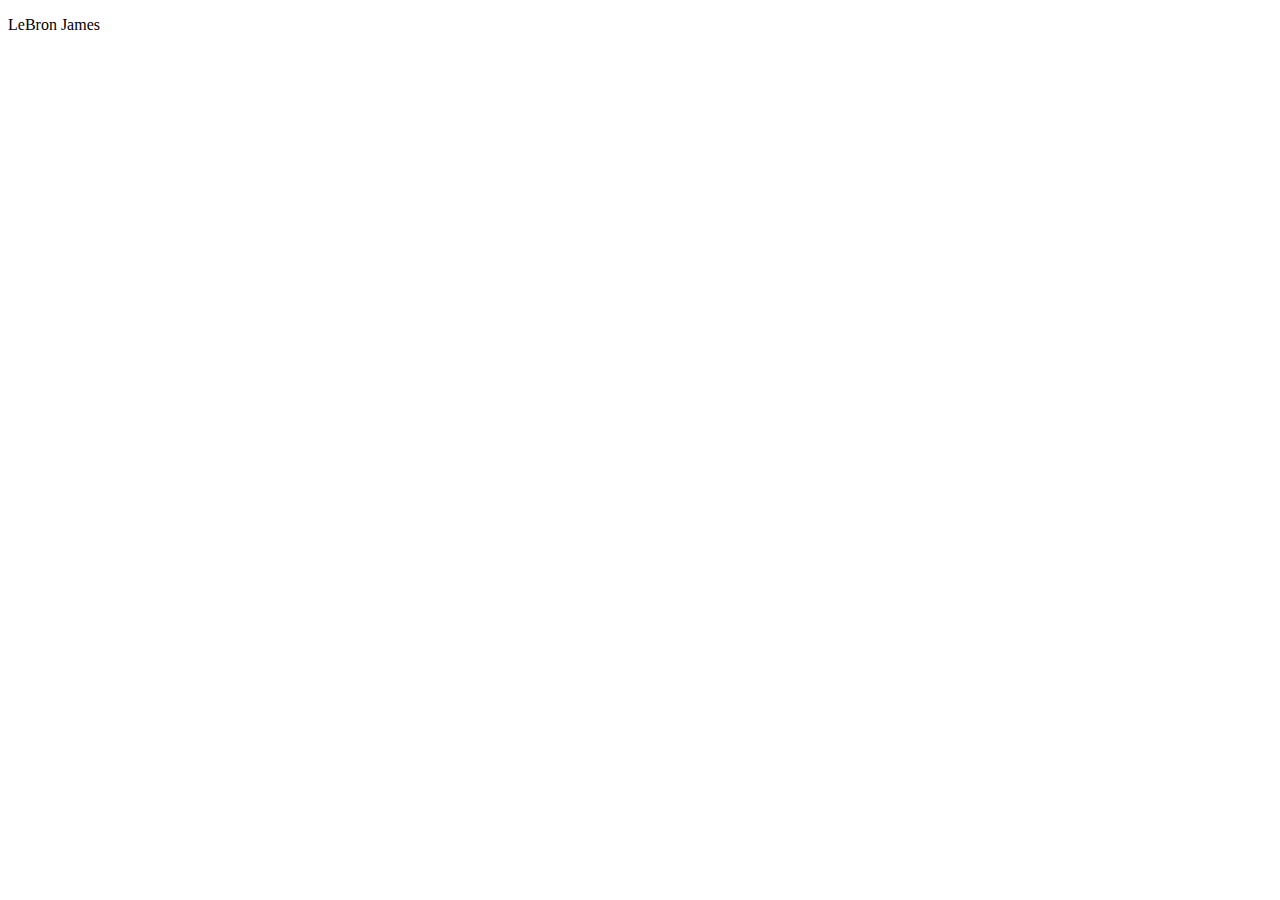
==== index.html @ bd3cfdda "pirmais" ====
<!DOCTYPE html>
<html lang="en">
<head>
    <meta charset="UTF-8">
    <meta name="viewport" content="width=device-width, initial-scale=1.0">
    <title>Your LeBron James Box</title>
    <link rel="stylesheet" href="styles.css">
</head>
<body>

    <div class="lebron-box" id="lebronBox">
        <p>LeBron James</p>
    </div>

    <script src="script.js"></script>
</body>
</html>
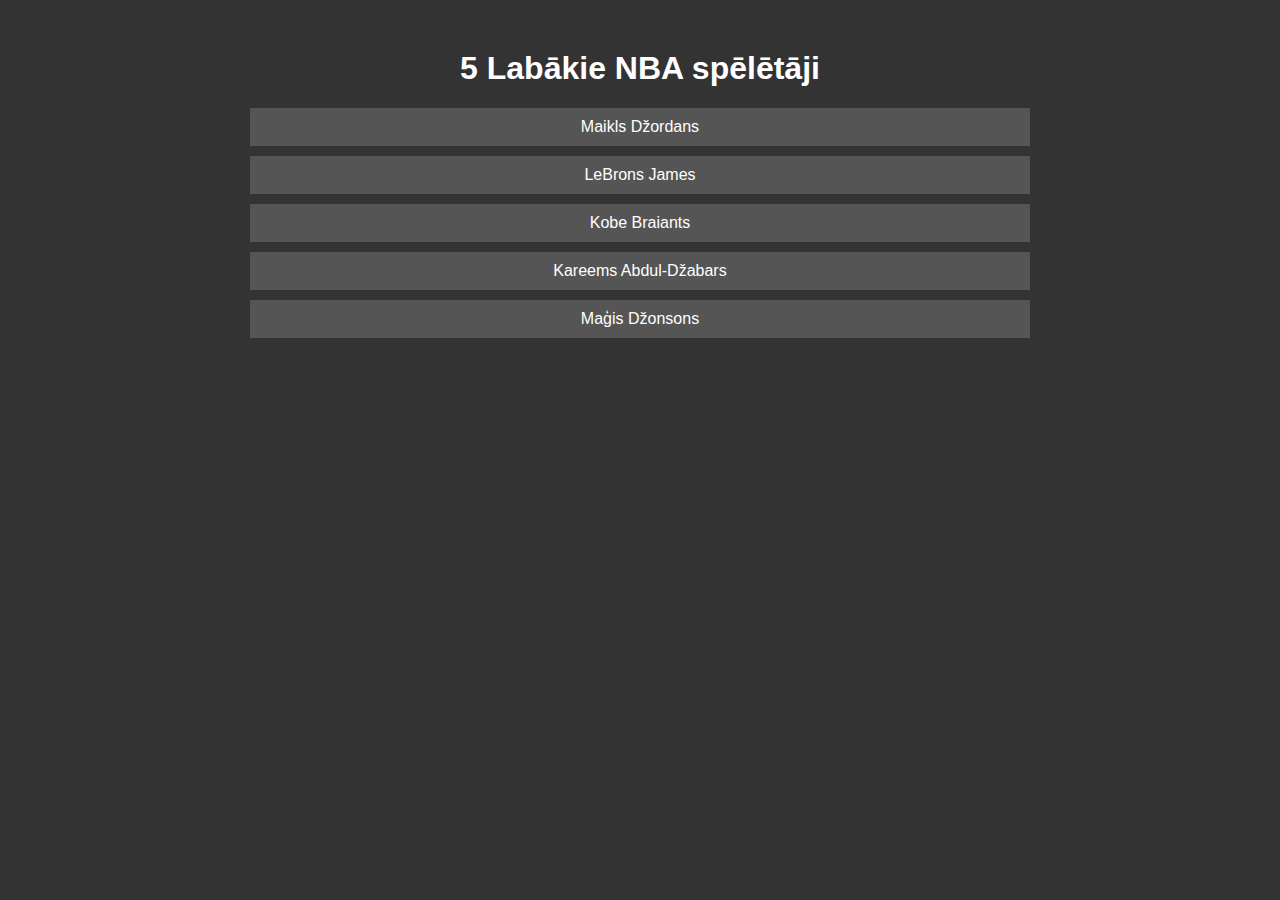
==== commit 1181c4c6: "otrais" ====
--- a/index.html
+++ b/index.html
@@ -1,18 +1,24 @@
 <!DOCTYPE html>
 <html lang="en">
+
 <head>
     <meta charset="UTF-8">
     <meta name="viewport" content="width=device-width, initial-scale=1.0">
-    <title>Your LeBron James Box</title>
-    <link rel="stylesheet" href="styles.css">
+    <link rel="stylesheet" href="style.css">
+    <title>5 Labākie NBA spēlētāji</title>
 </head>
+
 <body>
-
-    <div class="lebron-box" id="lebronBox">
-        <p>LeBron James</p>
+    <div class="container">
+        <h1>5 Labākie NBA spēlētāji</h1>
+        <div class="player-box" onclick="goToPlayerPage(1)">Maikls Džordans</div>
+        <div class="player-box" onclick="goToPlayerPage(2)">LeBrons James</div>
+        <div class="player-box" onclick="goToPlayerPage(3)">Kobe Braiants</div>
+        <div class="player-box" onclick="goToPlayerPage(4)">Kareems Abdul-Džabars</div>
+        <div class="player-box" onclick="goToPlayerPage(5)">Maģis Džonsons</div>
     </div>
 
     <script src="script.js"></script>
 </body>
+
 </html>
-
--- a/style.css
+++ b/style.css
@@ -0,0 +1,29 @@
+body {
+    background-color: #333;
+    color: white;
+    font-family: Arial, sans-serif;
+    margin: 0;
+    padding: 0;
+}
+
+.container {
+    max-width: 800px;
+    margin: 50px auto;
+}
+
+h1 {
+    text-align: center;
+}
+
+.player-box {
+    background-color: #555;
+    color: white;
+    padding: 10px;
+    margin: 10px;
+    text-align: center;
+    cursor: pointer;
+}
+
+.player-box:hover {
+    background-color: #777;
+}
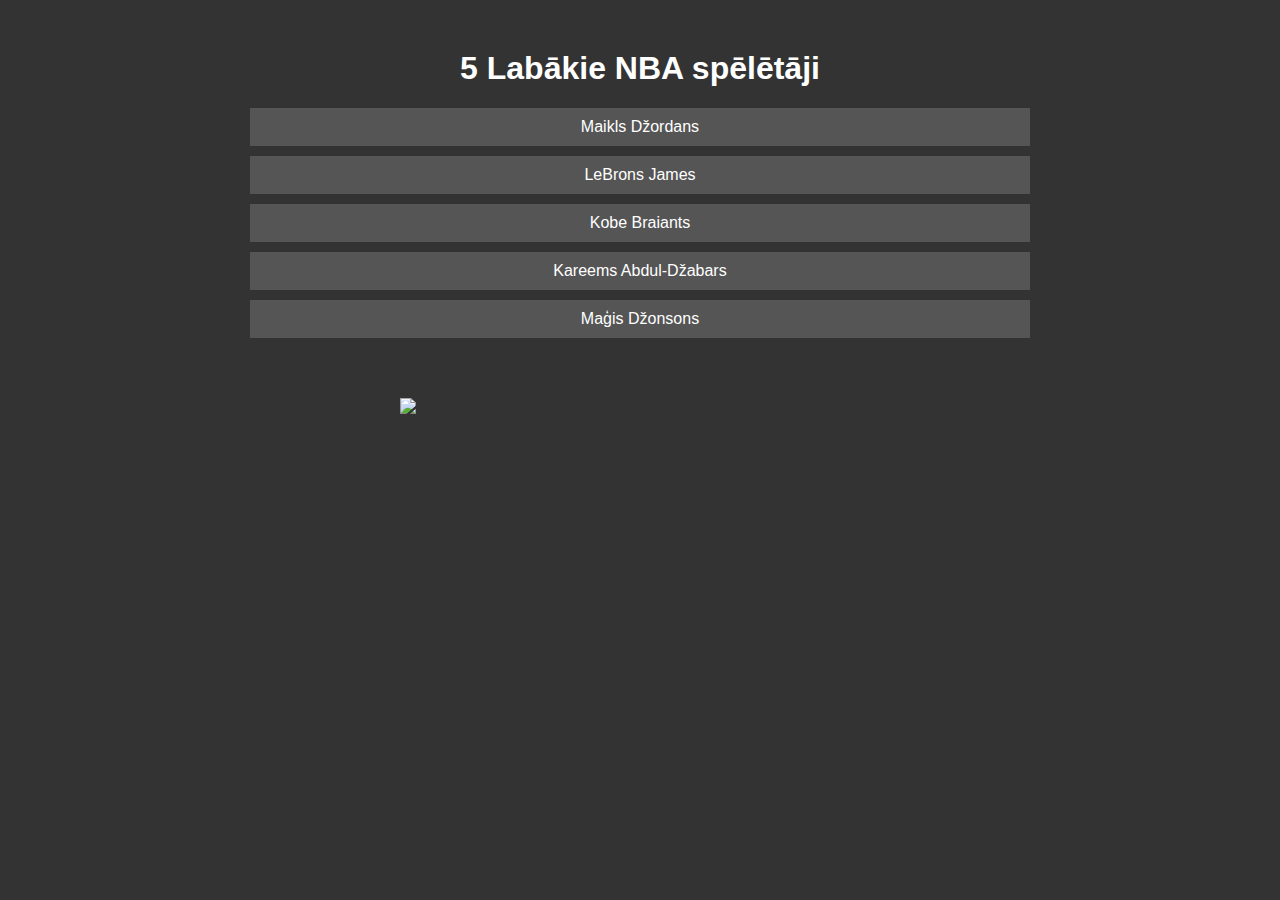
==== commit 1e512924: "trešais" ====
--- a/index.html
+++ b/index.html
@@ -6,9 +6,11 @@
     <meta name="viewport" content="width=device-width, initial-scale=1.0">
     <link rel="stylesheet" href="style.css">
     <title>5 Labākie NBA spēlētāji</title>
+    
 </head>
 
 <body>
+    
     <div class="container">
         <h1>5 Labākie NBA spēlētāji</h1>
         <div class="player-box" onclick="goToPlayerPage(1)">Maikls Džordans</div>
@@ -17,6 +19,7 @@
         <div class="player-box" onclick="goToPlayerPage(4)">Kareems Abdul-Džabars</div>
         <div class="player-box" onclick="goToPlayerPage(5)">Maģis Džonsons</div>
     </div>
+    <img src="https://images.foxtv.com/static.fox10phoenix.com/www.fox10phoenix.com/content/uploads/2022/05/932/524/trophy1.jpg?ve=1&tl=1" class="centered-image">
 
     <script src="script.js"></script>
 </body>
--- a/style.css
+++ b/style.css
@@ -1,3 +1,15 @@
+.centered-image {
+    display: block;
+    margin: auto;
+    display: block;
+    max-width: 100%;
+    height: auto;
+    width: 500px; /* Adjust this value as needed */
+    margin: 0 auto;
+    padding: 10px; /* Adjust the padding for spacing */
+    box-sizing: border-box;
+}
+
 body {
     background-color: #333;
     color: white;
@@ -27,3 +39,10 @@
 .player-box:hover {
     background-color: #777;
 }
+.white-box {
+    background-color: #fff;
+    border: 1px solid #ccc;
+    padding: 10px;
+    border-radius: 8px;
+    box-shadow: 0 0 10px rgba(0, 0, 0, 0.1);
+}